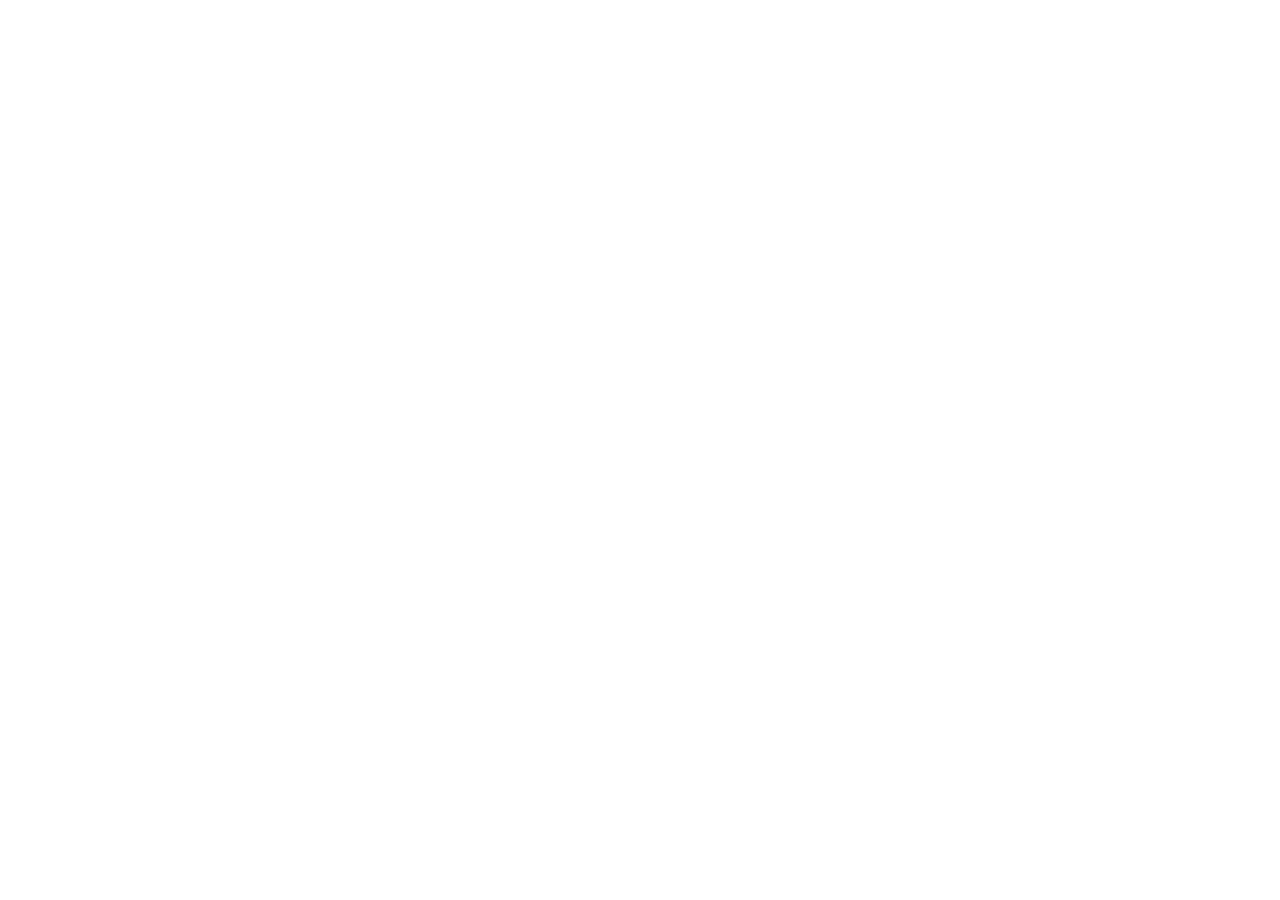
==== 5-PROGRAMACAO_WEB/06-03-26/index.html @ b7355e5b "Add Folder & Files Activity 1 | Web Programming" ====
<!DOCTYPE html>
<html lang="en">
<head>
    <meta charset="UTF-8">
    <meta name="viewport" content="width=device-width, initial-scale=1.0">
    <title>Atividade 1 • 06/03/26</title>
</head>
<body>
    
</body>
</html>
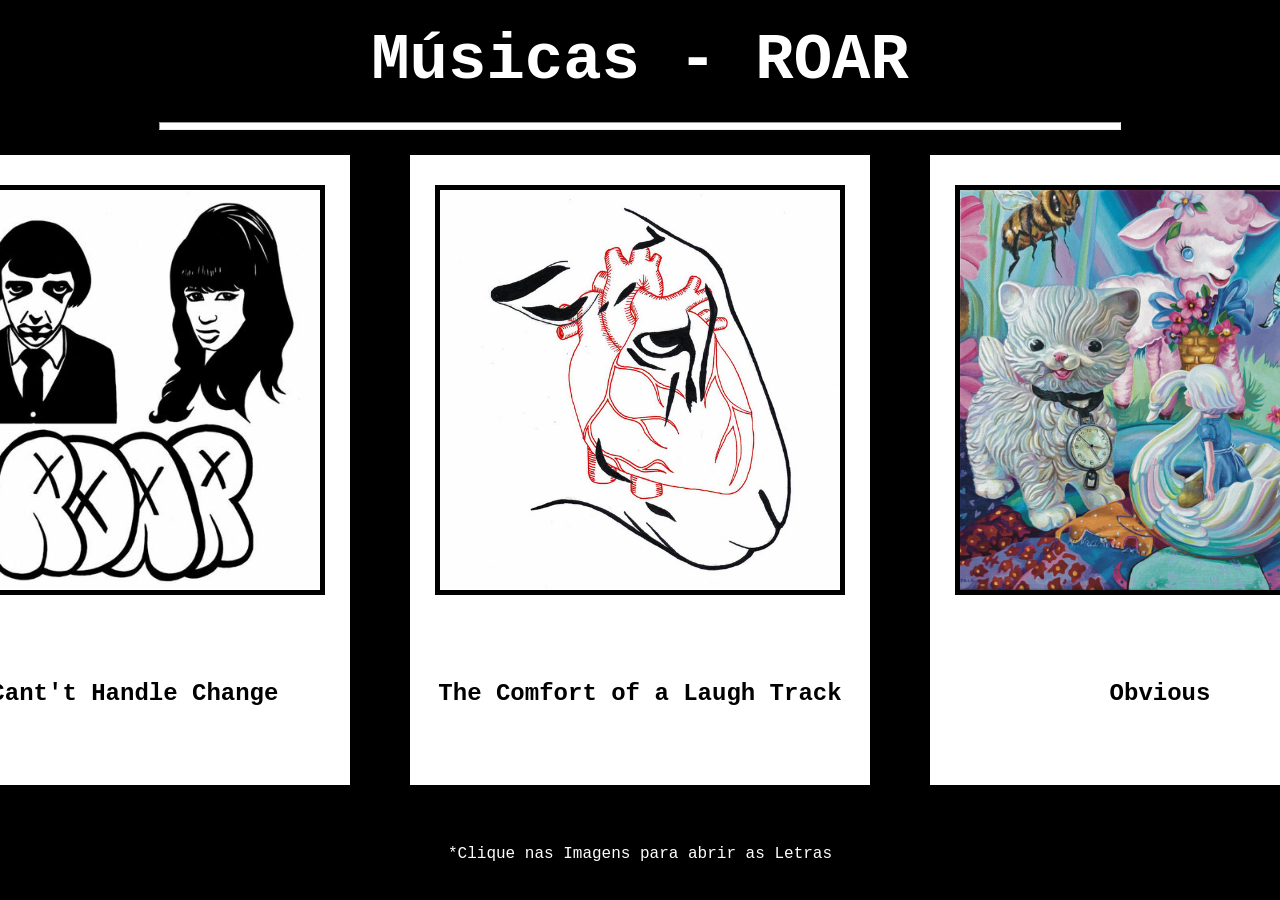
==== commit 3b7345bd: "Added Imagens, Third Page & Finished Mainpage" ====
--- a/5-PROGRAMACAO_WEB/06-03-26/index.html
+++ b/5-PROGRAMACAO_WEB/06-03-26/index.html
@@ -4,8 +4,34 @@
     <meta charset="UTF-8">
     <meta name="viewport" content="width=device-width, initial-scale=1.0">
     <title>Atividade 1 • 06/03/26</title>
+    <link rel="stylesheet" href="css/index.css">
 </head>
 <body>
+
+    <h1> Músicas - ROAR</h1>
+    <hr>
+
+    <div class="area_principal">
+
+        <span class="musicas">
+            <a href="/5-PROGRAMACAO_WEB/06-03-26/html/page1.html"><img src="/5-PROGRAMACAO_WEB/06-03-26/img/I Cant't Handle Change.jpg" alt="" style="height: 400px; border: solid 5px black;"></a>
+            <h2>I Cant't Handle Change</h2>
+        </span>
+        
+        <span class="musicas">
+            <a href="/5-PROGRAMACAO_WEB/06-03-26/html/page2.html"><img src="/5-PROGRAMACAO_WEB/06-03-26/img/The Comfort of a Laugh Track.jpg" alt="" style="height: 400px; border: solid 5px black;"></a>
+            <h2>The Comfort of a Laugh Track</h2>
+        </span>
+        
+        <span class="musicas">
+            <a href="/5-PROGRAMACAO_WEB/06-03-26/html/page3.html"><img src="/5-PROGRAMACAO_WEB/06-03-26/img/Obvious.png" alt="" style="height: 400px; border: solid 5px black;""></a>
+            <h2>Obvious</h2>
+        </span>
+
+        
+    </div>
+    
+    <p>*Clique nas Imagens para abrir as Letras</p>
     
 </body>
 </html>
--- a/5-PROGRAMACAO_WEB/06-03-26/css/index.css
+++ b/5-PROGRAMACAO_WEB/06-03-26/css/index.css
@@ -0,0 +1,55 @@
+* {
+    padding: 0px;
+    margin: 0px;
+    font-family: 'Courier New', Courier, monospace;
+    color: white;
+    text-align: center;
+}
+
+body{
+    background-color: black;
+    display: flex;
+    flex-direction: column;
+    align-items: center;
+}
+
+h1 {
+    padding: 25px;
+    font-size: 64px;
+}
+
+hr{
+    position: relative;
+    height: 6px;
+    width: 75%;
+    background-color: white;
+}
+
+.area_principal{
+    display: flex;
+    flex-direction: row;
+
+    height: auto;
+    width: auto;
+
+    margin-top: 25px;
+    gap: 4%;
+}
+
+.musicas{
+    height: 600px;
+    width: 500px;
+
+    background-color: white;
+    padding-top: 30px;
+}
+
+h2{
+    margin-top: 80px;
+    color: black;
+    font-size: 24px;
+}
+
+p{
+    margin-top: 60px;
+}
